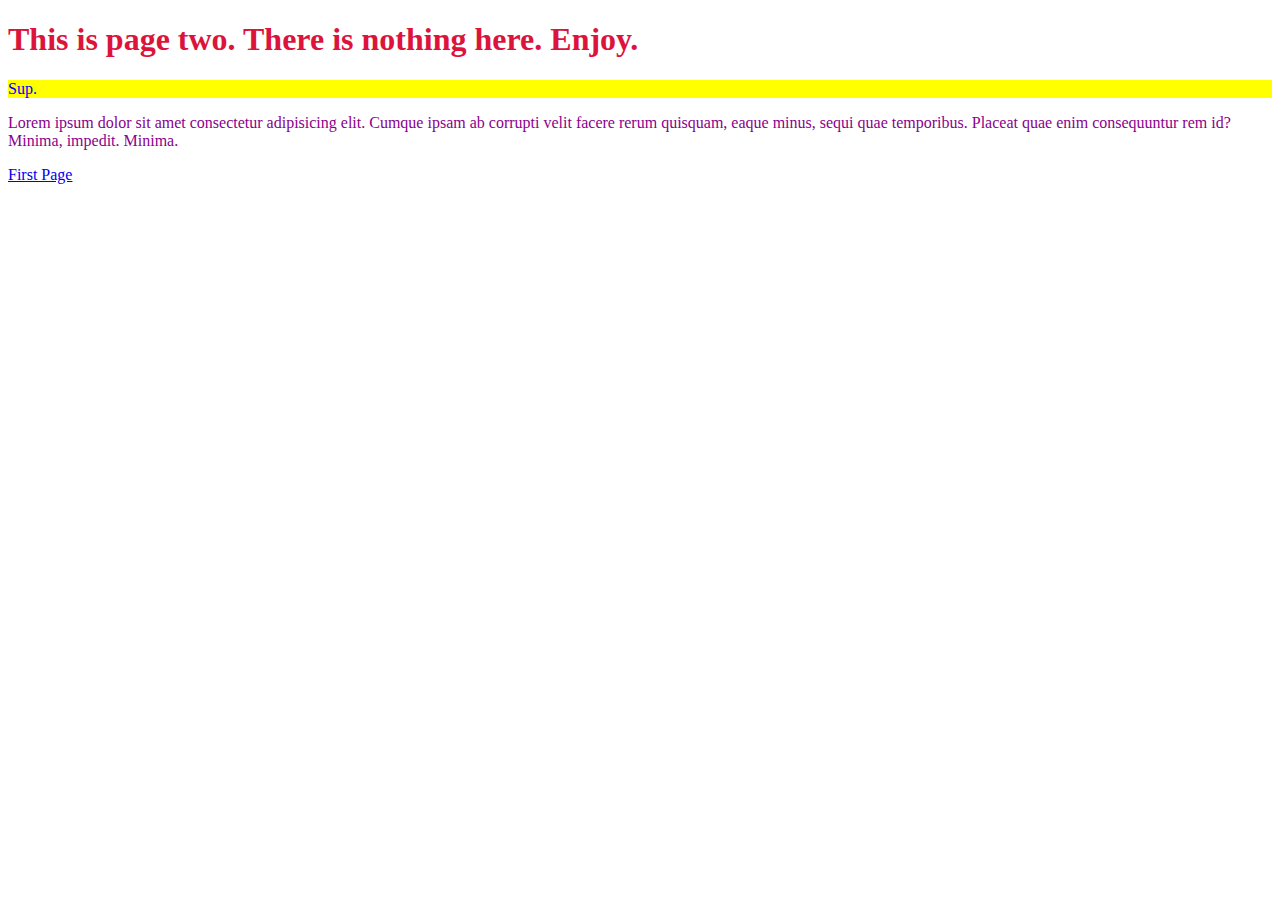
==== page2.html @ 4bf67064 "Created page2.html and style.css and linked them to index.html" ====
<!DOCTYPE html>
<html lang="en">

<head>
    <meta charset="UTF-8">
    <meta name="viewport" content="width=device-width, initial-scale=1.0">
    <link rel="stylesheet" href="style.css">
    <title>Page Two</title>
</head>

<body>
    <h1>This is page two. There is nothing here. Enjoy.</h1>
    <p class="two">Sup.</p>
    <p>Lorem ipsum dolor sit amet consectetur adipisicing elit. Cumque ipsam ab corrupti velit facere rerum quisquam,
        eaque minus, sequi quae temporibus. Placeat quae enim consequuntur rem id? Minima, impedit. Minima.</p>
    <a href="index.html">First Page</a>
    </body>

</html>
---- style.css ----
/* This affects the header. */
h1 {
    color: crimson;
}

/* This affects the paragraph tag with class two */
.two {
    color: blue;
    background: yellow;
}

/* This affects paragraph tags */
p {
    color: darkmagenta;
}
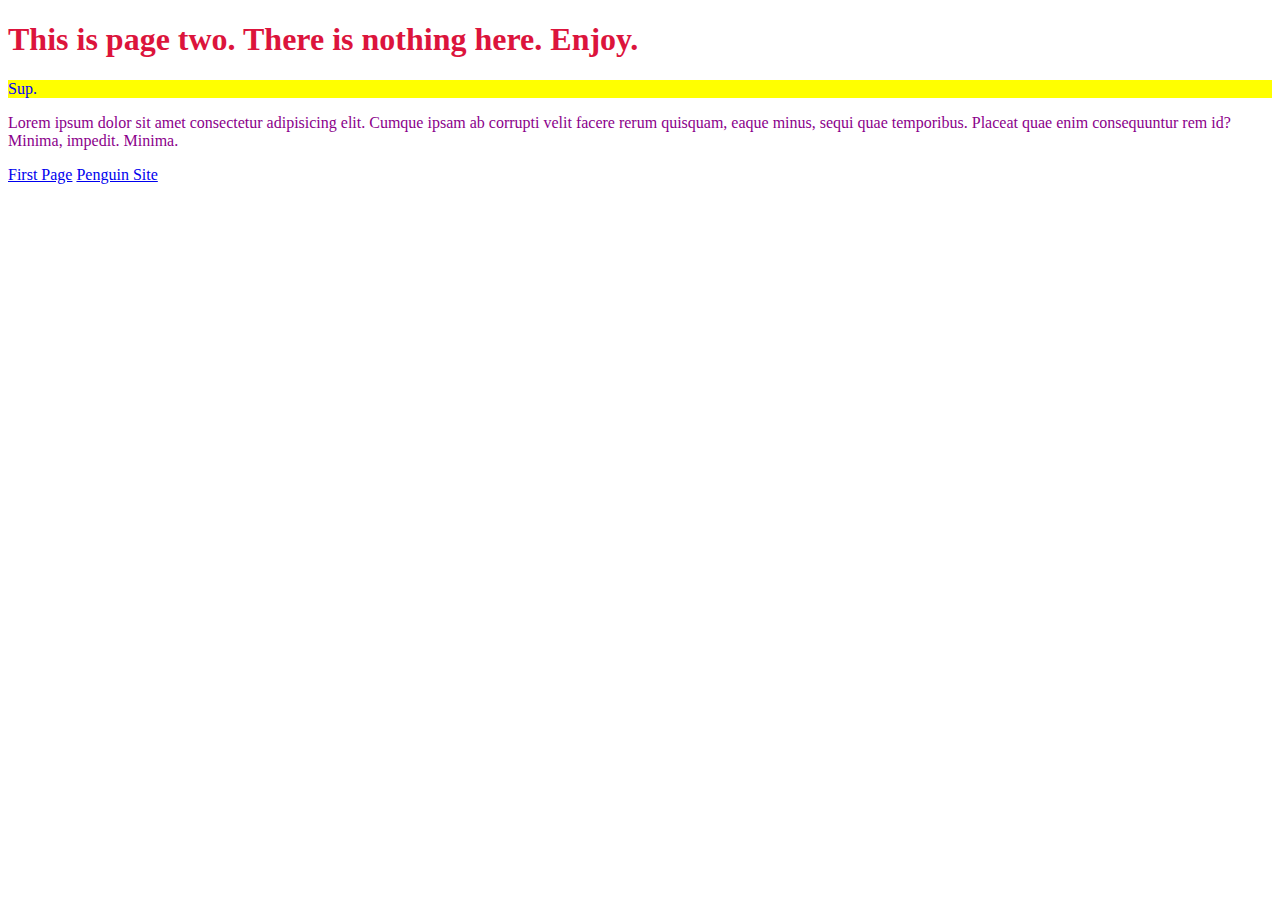
==== commit 1604237f: "Added link to penguin repo" ====
--- a/page2.html
+++ b/page2.html
@@ -14,6 +14,7 @@
     <p>Lorem ipsum dolor sit amet consectetur adipisicing elit. Cumque ipsam ab corrupti velit facere rerum quisquam,
         eaque minus, sequi quae temporibus. Placeat quae enim consequuntur rem id? Minima, impedit. Minima.</p>
     <a href="index.html">First Page</a>
+    <a href="https://lostandconfusedstudent.github.io/penguins/">Penguin Site</a>
     </body>
 
 </html>